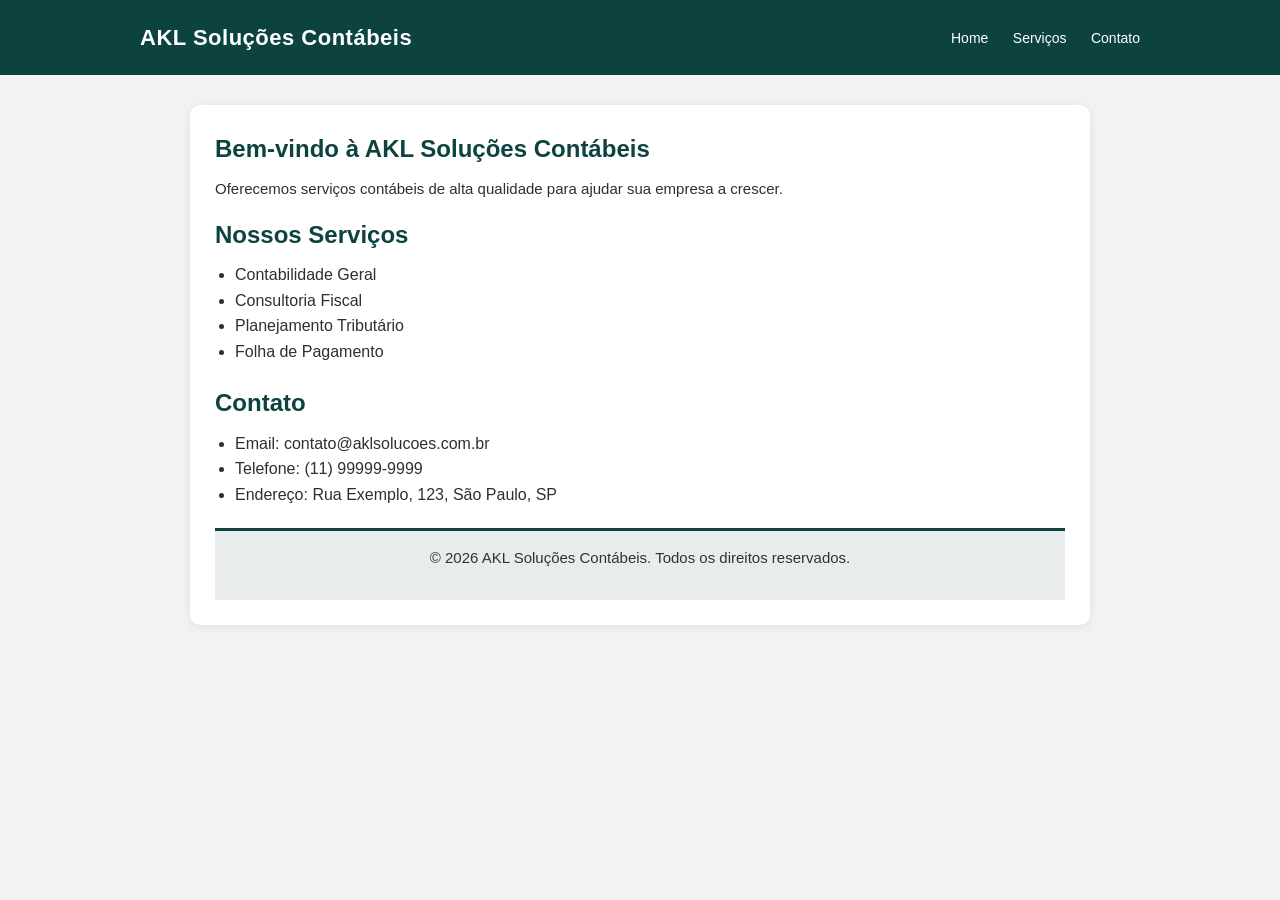
==== index.html @ 689c5eb2 "Add files via upload" ====
<!DOCTYPE html>
<html lang="pt-BR">
<head>
    <meta charset="UTF-8">
    <meta name="viewport" content="width=device-width, initial-scale=1.0">
    <link rel="stylesheet" href="style.css">
    <title>Pagina Principal</title>
</head>
<body>

<header>
    <div class="container">
        <h1>AKL Soluções Contábeis</h1>

        <nav>
            <a href="#">Home</a>
            <a href="#">Serviços</a>
            <a href="#">Contato</a>
        </nav>
    </div>
</header>

    <main>
        <section>
            <h2>Bem-vindo à AKL Soluções Contábeis</h2>
            <p>Oferecemos serviços contábeis de alta qualidade para ajudar sua empresa a crescer.</p>
        </section>

        <section>
            <h2>Nossos Serviços</h2>
            <ul>
                <li>Contabilidade Geral</li>
                <li>Consultoria Fiscal</li>
                <li>Planejamento Tributário</li>
                <li>Folha de Pagamento</li>
            </ul>
        </section>

        <section>
            <h2>Contato</h2>
            <ul>
                <li>Email: contato@aklsolucoes.com.br</li>
                <li>Telefone: (11) 99999-9999</li>
                <li>Endereço: Rua Exemplo, 123, São Paulo, SP</li>
            </ul>
        </section>

        <footer>
            <p>&copy; 2026 AKL Soluções Contábeis. Todos os direitos reservados.</p>
        </footer>
    </main>
</body>
</html>
---- style.css ----
/* Reset básico */
* {
  margin: 0;
  padding: 0;
  box-sizing: border-box;
}

  body {
  font-family: Arial, Helvetica, sans-serif;
  background-color: #F2F2F2;
  color: #2F2F2F;
  line-height: 1.6;
}

header {
  background-color: #0C4341;  /* verde petróleo */
  color: white;
  padding: 20px 0;
}

/* centraliza o conteúdo do header */
header .container {
  max-width: 1000px;
  margin: 0 auto;
  
  display: flex;
  justify-content: space-between;
  align-items: center;
}

/* título elegante */
header h1 {
  font-size: 22px;
  font-weight: 600;
  letter-spacing: 0.5px;
}

/* menu */
nav a {
  color: white;
  text-decoration: none;
  margin-left: 20px;
  font-size: 14px;
}

nav a:hover {
  text-decoration: underline;
}


/* CONTEÚDO CENTRAL */
main {
  max-width: 900px;
  margin: 30px auto;
  background: white;
  padding: 25px;
  border-radius: 10px;
  box-shadow: 0 2px 10px rgba(0,0,0,0.08);
}

/* TÍTULOS */
h2 {
  color: #0C4341;
  margin-bottom: 8px;
}

/* PARÁGRAFOS */
p {
  margin-bottom: 15px;
  font-size: 15px;
}

/* LISTAS */
ul {
  margin-left: 20px;
  margin-bottom: 20px;
}

/* RODAPÉ DISCRETO */
footer {
  text-align: center;
  padding: 15px;
  margin-top: 20px;
  background: #E8ECEC;
  color: #333;
  font-size: 14px;
  border-top: 3px solid #0C4341;
}

@media (max-width: 600px) {
  header .container {
    flex-direction: column;
    gap: 10px;
  }
}
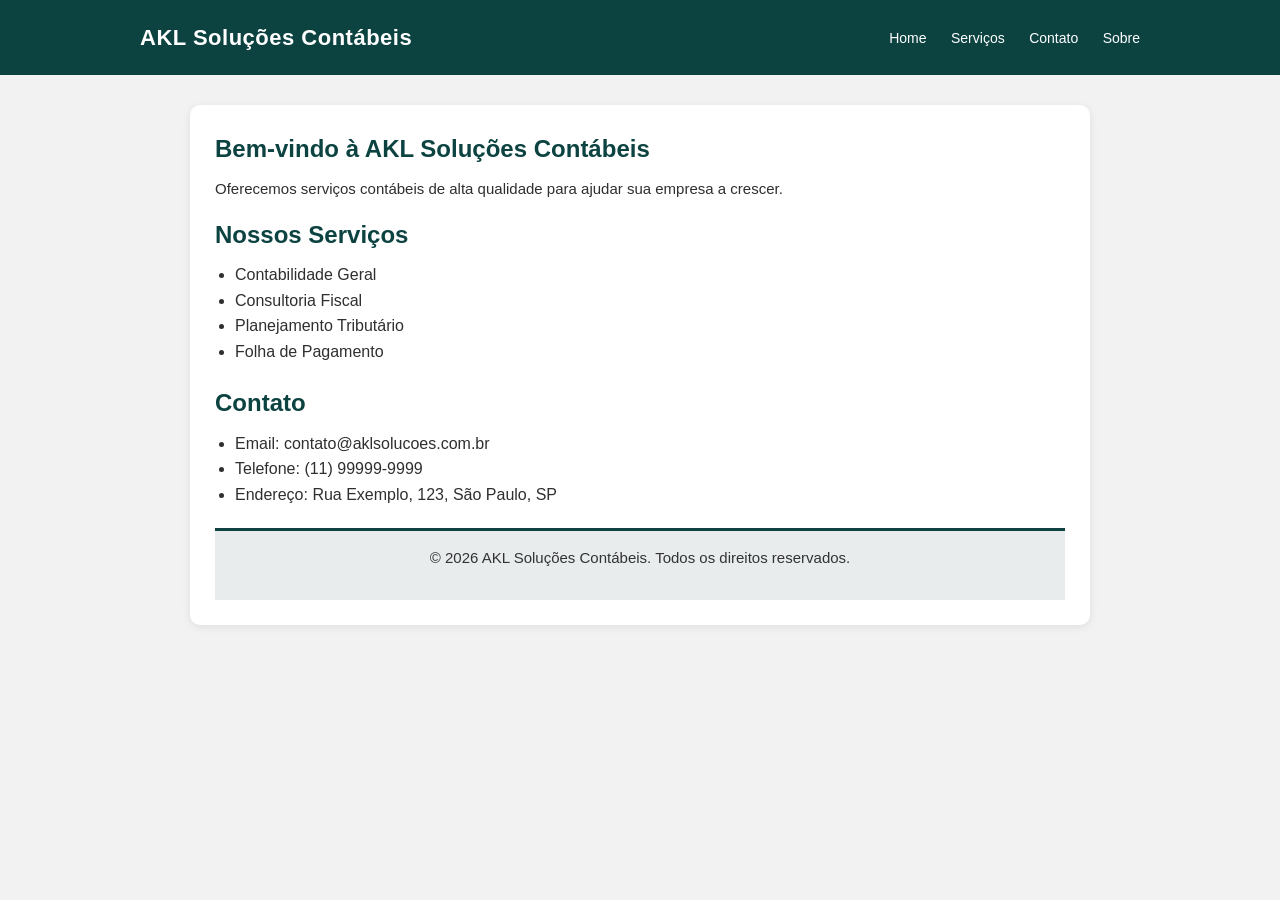
==== commit b5e22bc1: "adiciona paginas de contato, serviços e sobre" ====
--- a/index.html
+++ b/index.html
@@ -11,11 +11,11 @@
 <header>
     <div class="container">
         <h1>AKL Soluções Contábeis</h1>
-
         <nav>
-            <a href="#">Home</a>
-            <a href="#">Serviços</a>
-            <a href="#">Contato</a>
+             <a href="index.html">Home</a>
+            <a href="servicos.html">Serviços</a>
+            <a href="contato.html">Contato</a>
+            <a href="sobre.html">Sobre</a>
         </nav>
     </div>
 </header>
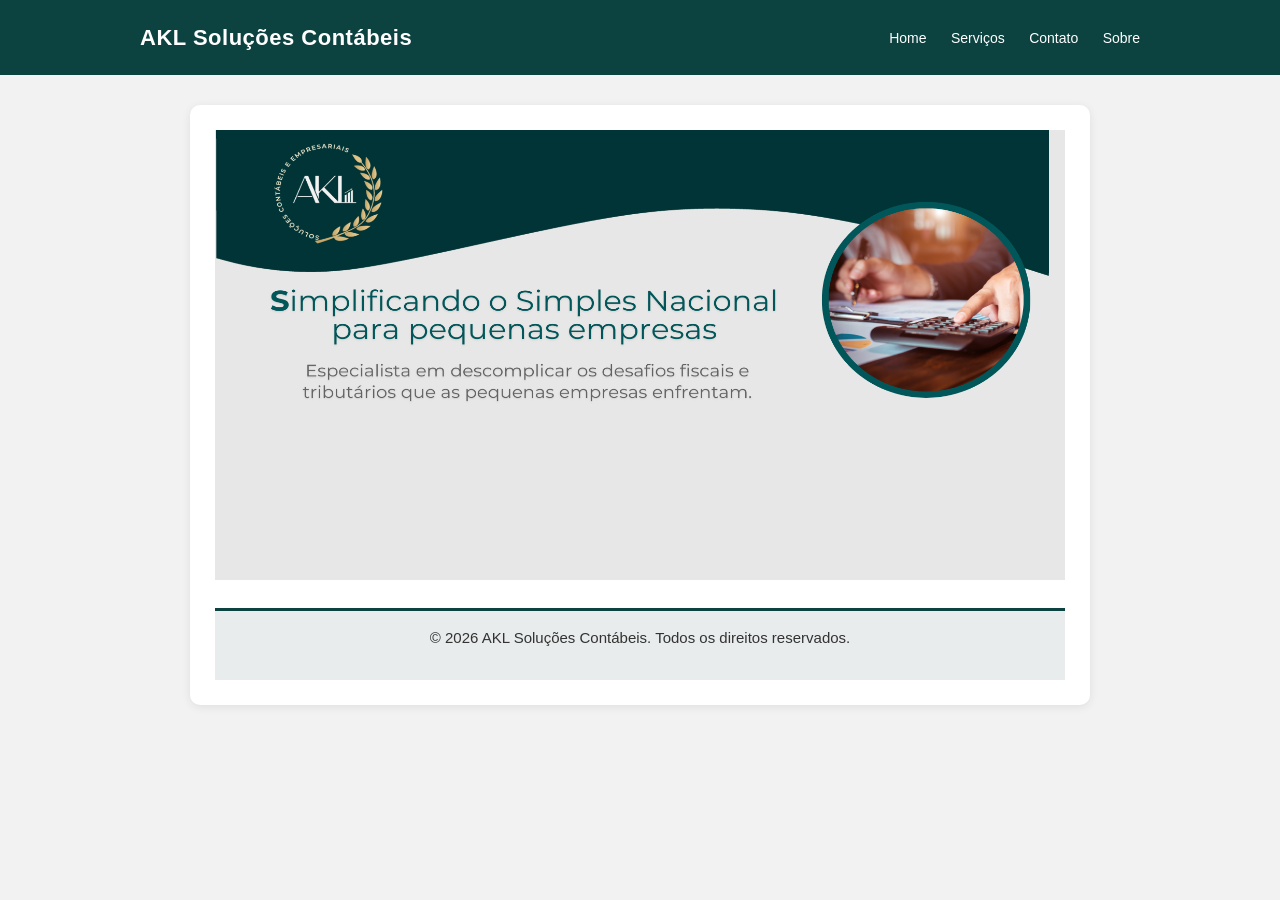
==== commit a4cf6245: "adicionando um banner á pagina home e adicionando mais infomações para a pagina sobre" ====
--- a/index.html
+++ b/index.html
@@ -4,7 +4,7 @@
     <meta charset="UTF-8">
     <meta name="viewport" content="width=device-width, initial-scale=1.0">
     <link rel="stylesheet" href="style.css">
-    <title>Pagina Principal</title>
+    <title>AKL Soluções Contábeis</title>
 </head>
 <body>
 
@@ -21,29 +21,8 @@
 </header>
 
     <main>
-        <section>
-            <h2>Bem-vindo à AKL Soluções Contábeis</h2>
-            <p>Oferecemos serviços contábeis de alta qualidade para ajudar sua empresa a crescer.</p>
-        </section>
 
-        <section>
-            <h2>Nossos Serviços</h2>
-            <ul>
-                <li>Contabilidade Geral</li>
-                <li>Consultoria Fiscal</li>
-                <li>Planejamento Tributário</li>
-                <li>Folha de Pagamento</li>
-            </ul>
-        </section>
-
-        <section>
-            <h2>Contato</h2>
-            <ul>
-                <li>Email: contato@aklsolucoes.com.br</li>
-                <li>Telefone: (11) 99999-9999</li>
-                <li>Endereço: Rua Exemplo, 123, São Paulo, SP</li>
-            </ul>
-        </section>
+        <img class="banner" src="akl-banner.png" alt="Banner AKL" width="850" height="450">
 
         <footer>
             <p>&copy; 2026 AKL Soluções Contábeis. Todos os direitos reservados.</p>
--- a/style.css
+++ b/style.css
@@ -87,9 +87,42 @@
   border-top: 3px solid #0C4341;
 }
 
-@media (max-width: 600px) {
-  header .container {
+
+
+
+@media (max-width: 768px) {
+
+  header {
     flex-direction: column;
+    text-align: center;
     gap: 10px;
   }
+
+  nav a {
+    display: inline-block;
+    margin: 6px 10px;
+    font-size: 15px;
+  }
+
+  main {
+    margin: 15px;
+    padding: 18px;
+  }
+
+  h1 {
+    font-size: 22px;
+  }
+
+  h2 {
+    font-size: 18px;
+  }
+
+  p, li {
+    font-size: 15px;
+    line-height: 1.5;
+  }
+
+  .banner img {
+    max-height: 260px;
+  }
 }
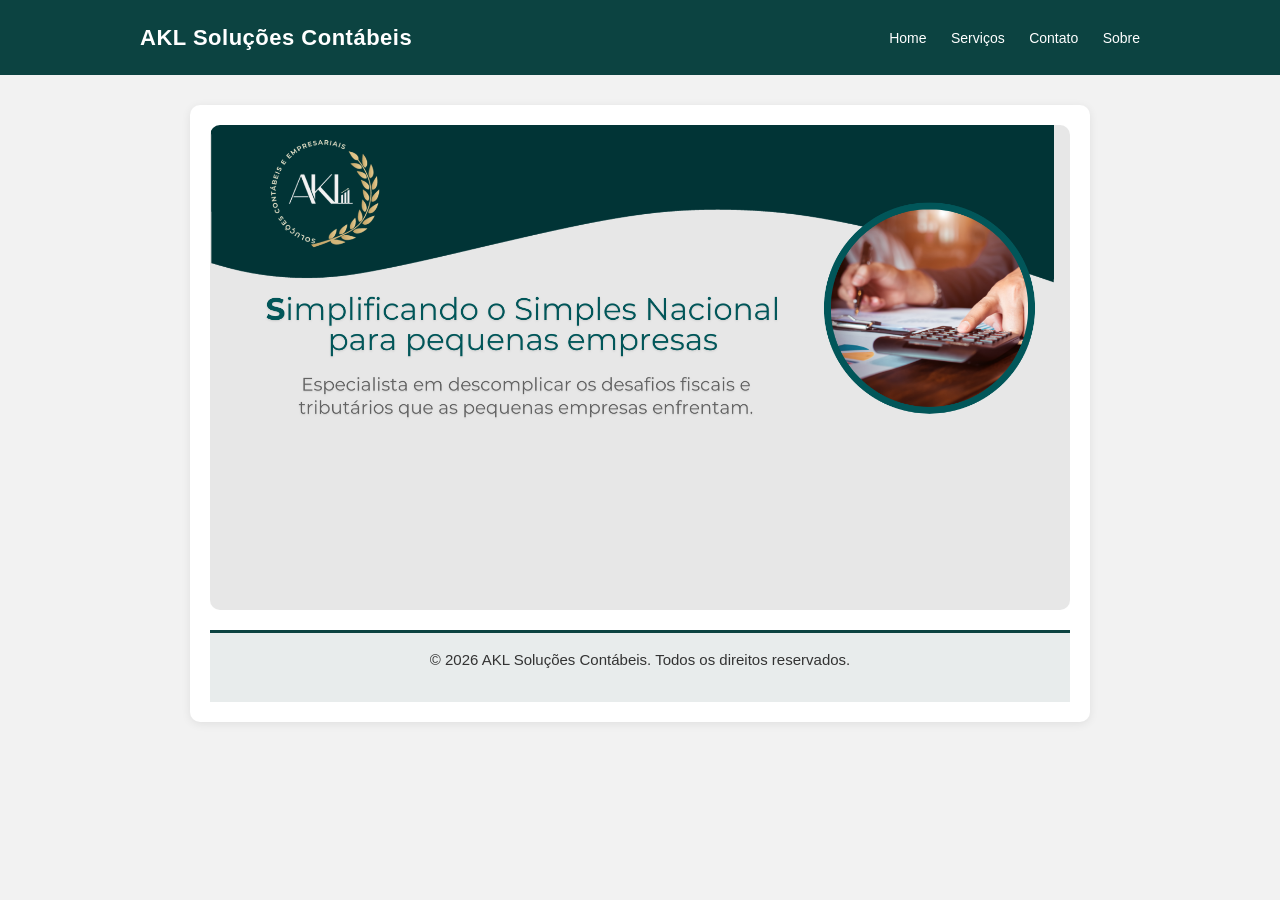
==== commit 8a4652b8: "adicionando responsividade mobile para a pagina home" ====
--- a/index.html
+++ b/index.html
@@ -22,7 +22,7 @@
 
     <main>
 
-        <img class="banner" src="akl-banner.png" alt="Banner AKL" width="850" height="450">
+        <img class="banner" src="akl-banner.png" alt="Banner AKL">
 
         <footer>
             <p>&copy; 2026 AKL Soluções Contábeis. Todos os direitos reservados.</p>
--- a/style.css
+++ b/style.css
@@ -126,3 +126,21 @@
     max-height: 260px;
   }
 }
+
+/* garante que tudo fique centralizado dentro do main */
+main {
+  max-width: 900px;
+  margin: 30px auto;
+  background: white;
+  padding: 20px;
+  border-radius: 10px;
+}
+
+/* 🔹 banner responsivo */
+.banner {
+  width: 100%;          /* ocupa 100% do espaço do main */
+  height: auto;         /* mantém proporção */
+  border-radius: 10px;
+  display: block;       /* remove espaço embaixo da imagem */
+  object-fit: cover;
+}
